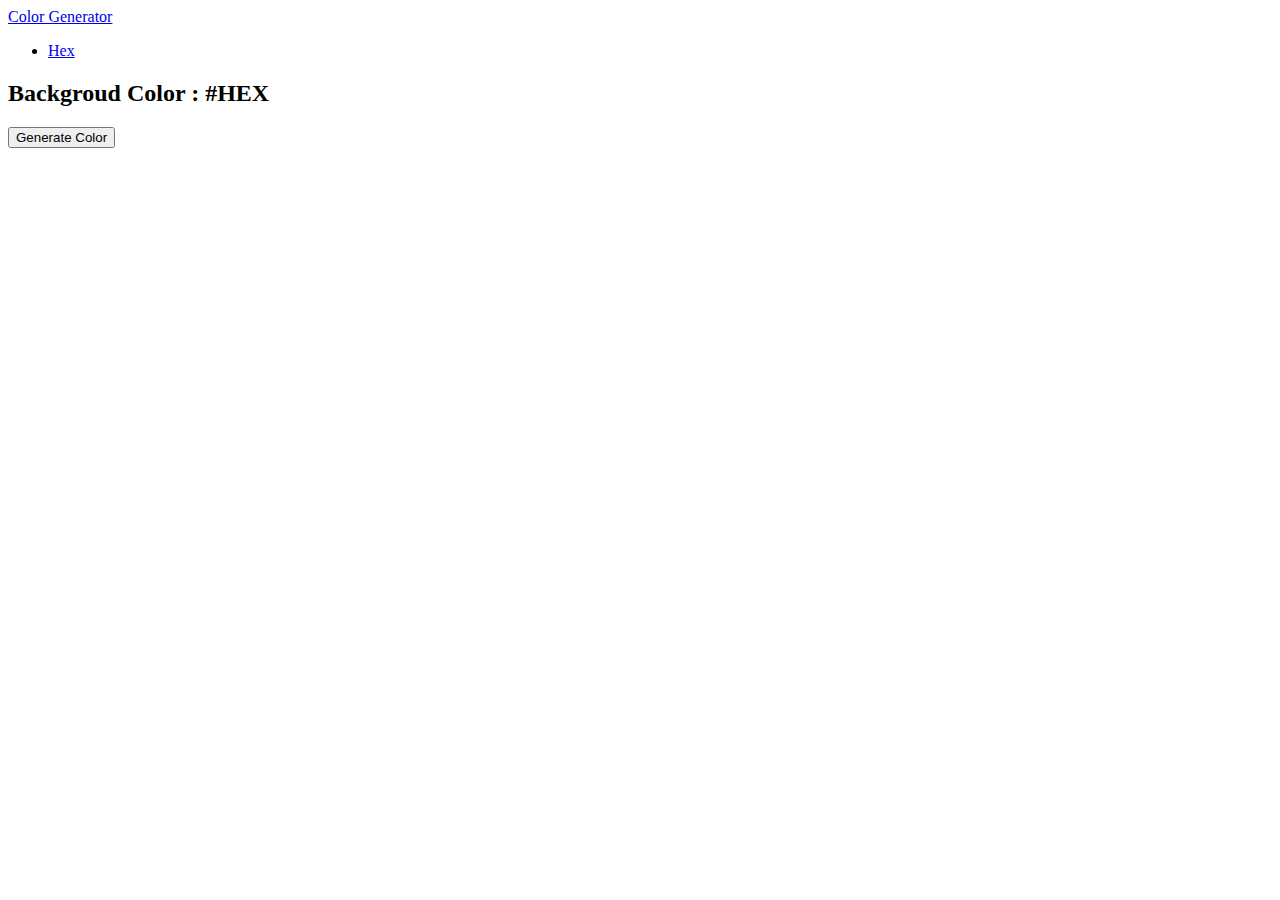
==== hex.html @ 50e94066 "Initial Commit" ====
<!DOCTYPE html>
<html lang="en">

<head>
    <meta charset="UTF-8">
    <meta http-equiv="X-UA-Compatible" content="IE=edge">
    <meta name="viewport" content="width=device-width, initial-scale=1.0">
    <link rel="stylesheet" href="style.css">
    <title>Color Generator</title>
</head>

<body>
    <div class="nav">
        <li class="nav-item"><a class="nav-link" href="index.html">Color Generator</a></li>
        <ul class="navbar nav-pills">
            <li class="nav-item"><a href="hex.html" class="nav-link">Hex</a></li>
        </ul>
    </div>
    <main>
        <div class="container">
            <h2 class="colorName">Backgroud Color : <span class="color">#HEX</span></h2>
            <button id="btn" class="btn btn-hero">Generate Color</button>
        </div>
    </main>
    <script src="js/hex.js"></script>
</body>

</html>
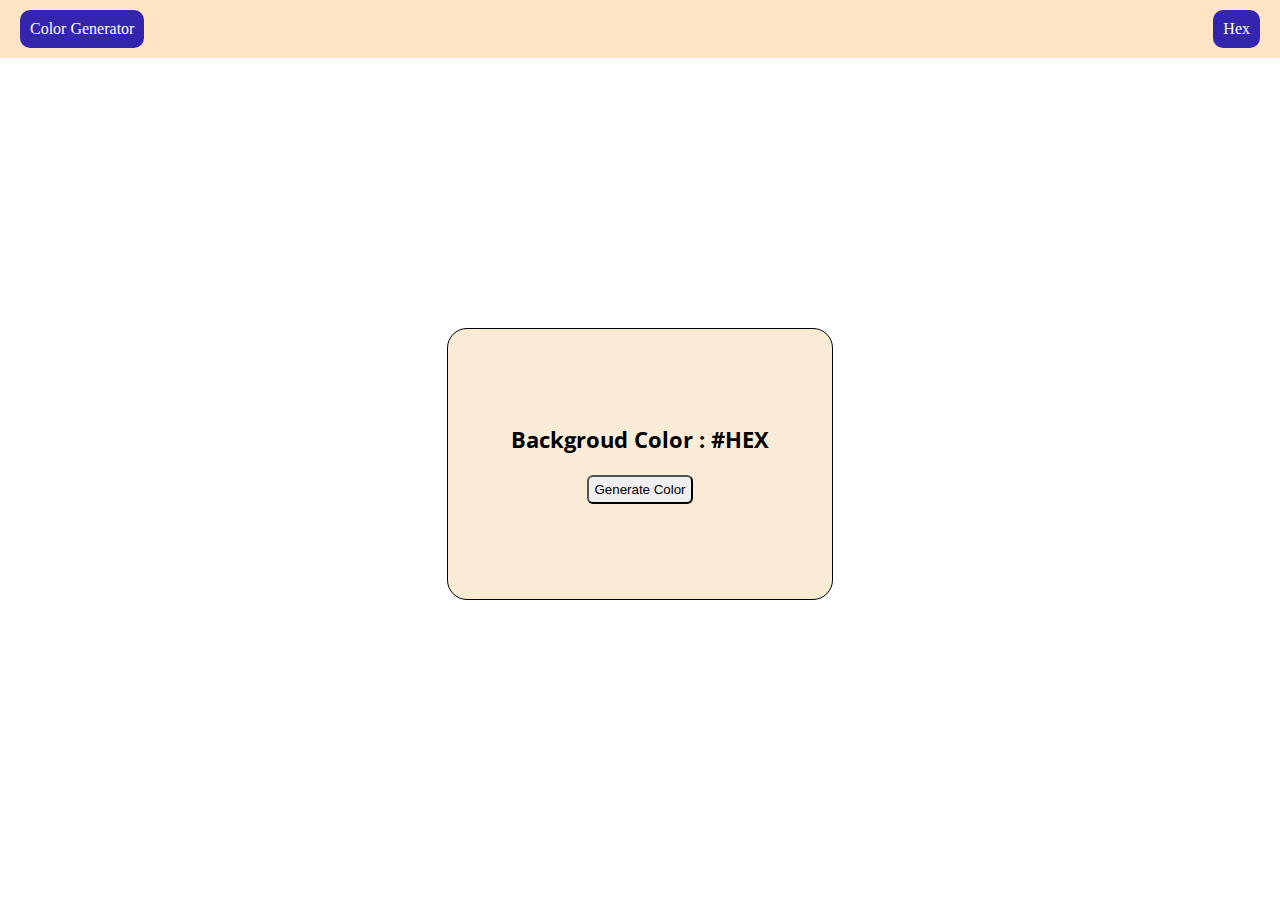
==== commit 84da7618: "Css file path updated" ====
--- a/hex.html
+++ b/hex.html
@@ -5,7 +5,7 @@
     <meta charset="UTF-8">
     <meta http-equiv="X-UA-Compatible" content="IE=edge">
     <meta name="viewport" content="width=device-width, initial-scale=1.0">
-    <link rel="stylesheet" href="style.css">
+    <link rel="stylesheet" href="css/style.css">
     <title>Color Generator</title>
 </head>
 
@@ -16,13 +16,13 @@
             <li class="nav-item"><a href="hex.html" class="nav-link">Hex</a></li>
         </ul>
     </div>
-    <main>
-        <div class="container">
+    <main class="center">
+        <div class="container center">
             <h2 class="colorName">Backgroud Color : <span class="color">#HEX</span></h2>
             <button id="btn" class="btn btn-hero">Generate Color</button>
         </div>
     </main>
-    <script src="js/hex.js"></script>
+    <script src="/js/hex.js"></script>
 </body>
 
 </html>--- a/css/style.css
+++ b/css/style.css
@@ -0,0 +1,73 @@
+@import url('https://fonts.googleapis.com/css2?family=Open+Sans:ital,wght@0,400;1,400;1,500&family=Roboto+Slab:wght@500&display=swap');
+
+*{
+    padding:0;
+    list-style: none;
+    list-style: none;
+    margin:0;
+}
+
+.nav-link{
+    text-decoration: none;
+    color: white;
+}
+
+.nav{
+    display: flex;
+    justify-content: space-between;
+    align-items: center;
+    font-family: "Roboto, sans-serif";
+    padding: 10px ;
+    background-color: bisque;
+}
+
+.nav-item{
+    background: rgb(51, 37, 174);
+    padding: 10px;
+    margin: 0 10px ;
+    border-radius: 10px;
+    cursor: pointer;
+}
+
+.nav-item:hover{
+    opacity: 1;
+    transform: scale(1.1);
+}
+
+.container{
+    border: 1px solid black;
+    border-radius: 20px;
+    background-color: antiquewhite;
+    flex-direction: column;
+    text-overflow:clip;
+    height: 30vh;
+    min-width: 30vw;
+    margin: 30vh 20vw;
+}
+.center{
+
+    display: flex;
+    justify-content: center;
+    align-items: center;
+}
+
+.colorName{
+    font-size: 1.4rem;
+    text-align: center;
+    font-family:"Open Sans", sans-serif;
+}
+
+.btn{
+    margin: 20px 0 0 0;
+    padding: 5px;
+    border-radius: 6px;
+    
+    font-family: "Roboto", sans-serif;
+}
+
+.btn:hover{
+    background: black;
+    color: white;
+    transform: scale(1.1);
+    transition: ease-in-out .5s;
+}